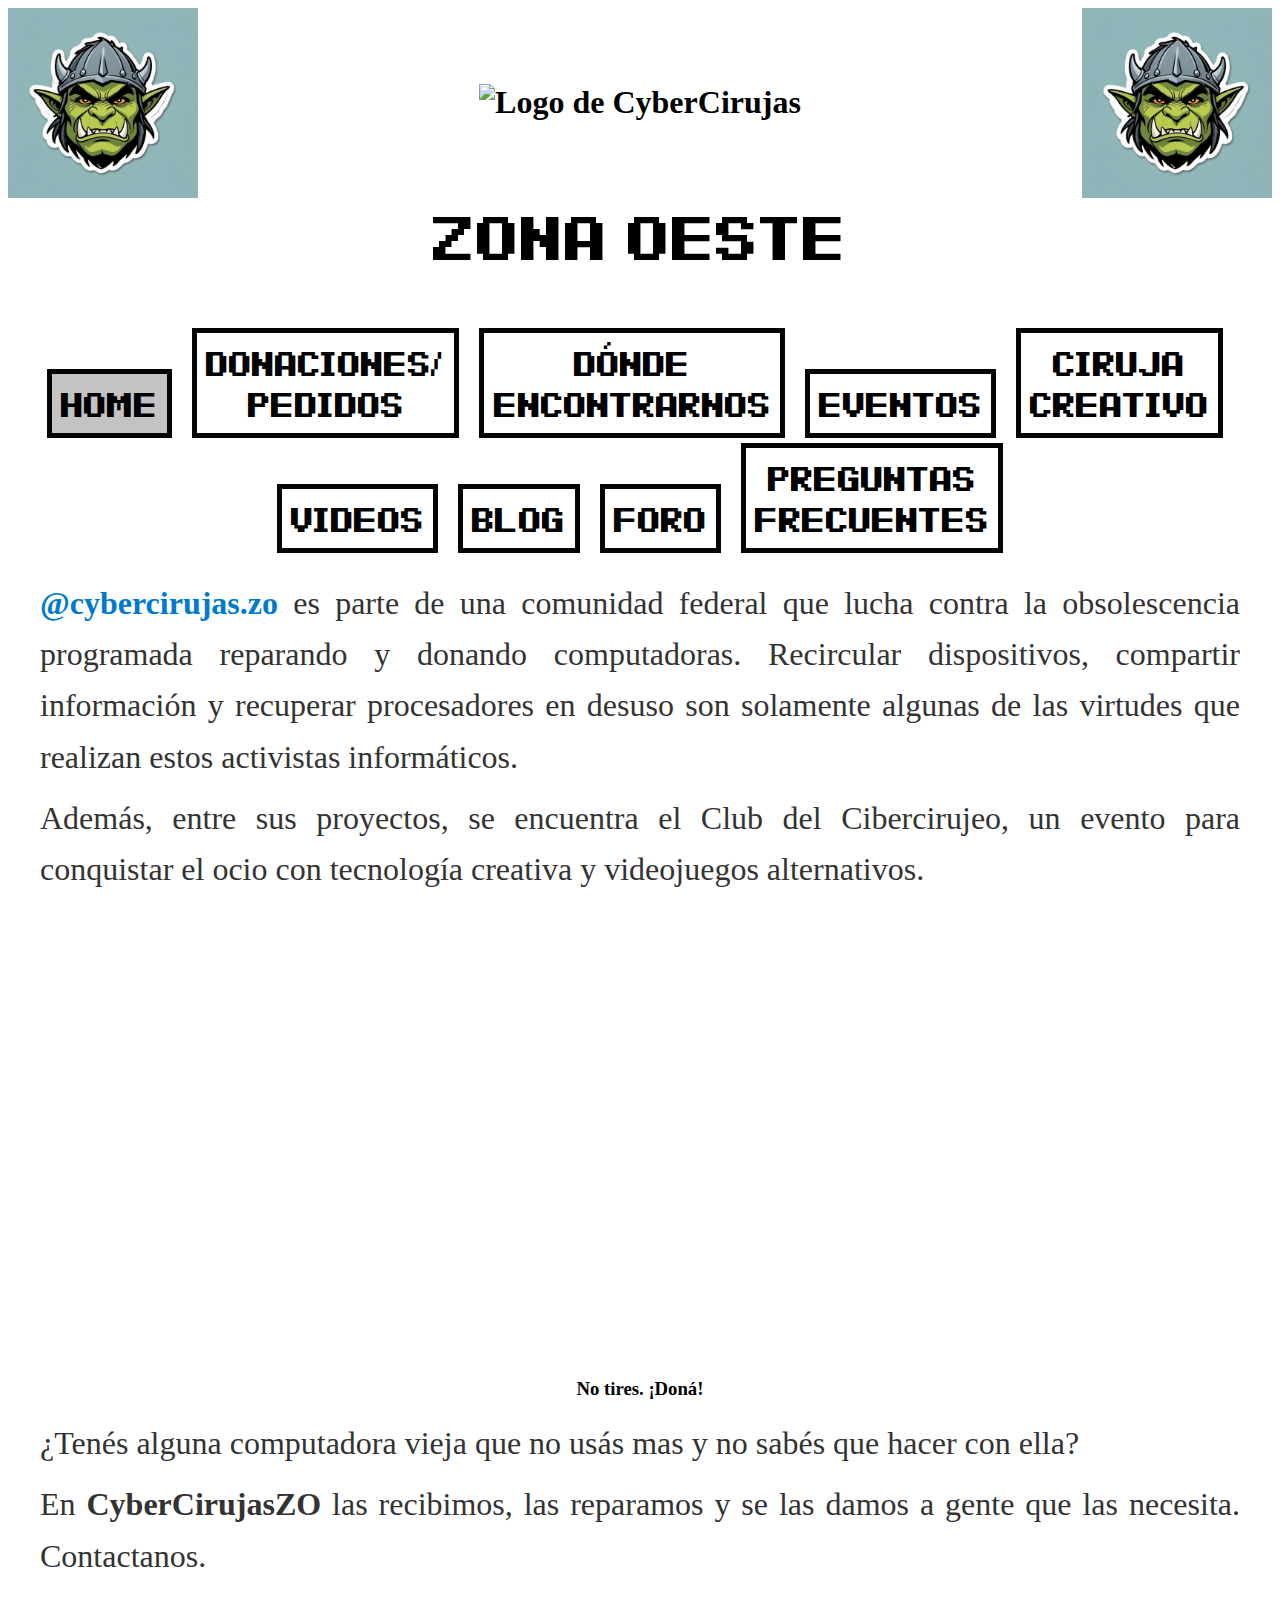
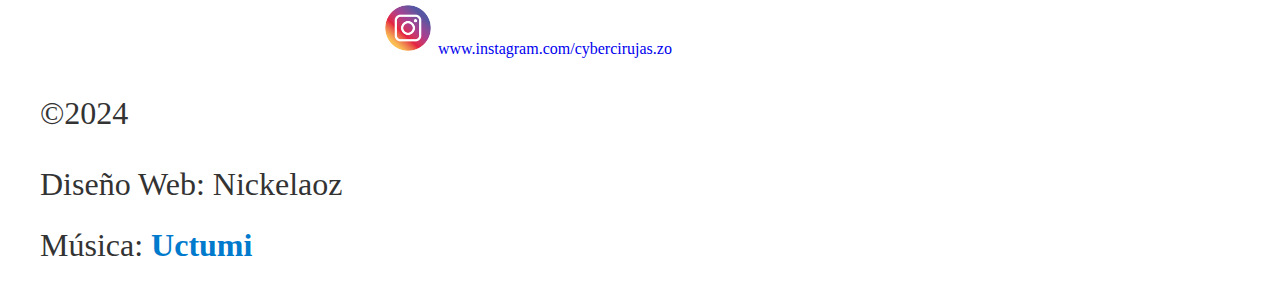
==== index.html @ de3514e5 "Agregado de página Donaciones y retoques varios" ====
<!DOCTYPE html>
<html lang="es">

<head>
    <meta charset="UTF-8">
    <meta name="viewport" content="width=device-width, initial-scale=1.0">
    <title>CyberCirujas Zona Oeste</title>
    <link rel="stylesheet" href="style.css">
    <script src="https://kit.fontawesome.com/67abfc5ccd.js" crossorigin="anonymous"></script>
</head>

<body>

    <header>
        <section class="encabezado">
            <img src="img/LogoOrco.png" alt="Logo de CyberCirujas Zona Oeste" width="15%">
            <h1><img src="https://cybercirujas.rebelion.digital/logo_cybercirujas.gif" alt="Logo de CyberCirujas"></h1>
            <img src="img/LogoOrco.png" alt="Logo de CyberCirujas Zona Oeste" width="15%">
        </section>
        <p class="centrado retro">ZONA OESTE</p>
    </header>

    <nav>
        <ul class="menú">
            <li id="pestañaActual">HOME</li>
            <li><a href="donaciones.html">DONACIONES/<br>PEDIDOS</a></li>
            <li>DÓNDE<br>ENCONTRARNOS</li>
            <li>EVENTOS</li>
            <li>CIRUJA<br>CREATIVO</li>
            <li><a href="https://tube.undernet.uy/c/cybercirujas/videos" target="_blank"
                    rel="noopener noreferrer">VIDEOS</a></li>
            <li><a href="https://blog.cybercirujas.club/" target="_blank" rel="noopener noreferrer">BLOG</a></li>
            <li><a href="https://cybercirujas.rebelion.digital/foro/" target="_blank" rel="noopener noreferrer">FORO</a></li>
            <li>PREGUNTAS<br>FRECUENTES</li>
        </ul>
    </nav>

    <main>

        <section>
            <p><a href="https://www.instagram.com/cybercirujas.zo" target="_blank"
                    rel="noopener noreferrer">@cybercirujas.zo</a> es parte de una comunidad federal que lucha contra la obsolescencia programada reparando y donando computadoras. Recircular dispositivos, compartir
                información y recuperar procesadores en desuso son solamente algunas de las virtudes que realizan estos
                activistas informáticos.</p>
            <p>Además, entre sus proyectos, se encuentra el Club del Cibercirujeo, un evento para conquistar el ocio con
                tecnología creativa y videojuegos alternativos.</p>
        </section>

        <section>
            <div class="video-container">
                <iframe title="¿Qué es CyberCirujas? Por El Planteo"
                    src="https://tube.undernet.uy/videos/embed/8c9092e1-81df-4a5a-a6c1-070786942470" frameborder="0"
                    allowfullscreen="allowfullscreen"
                    sandbox="allow-same-origin allow-scripts allow-popups allow-forms">
                    loading="lazy"
                </iframe>
            </div>
        </section>

        <section class="centrado">
            <h3>No tires. ¡Doná!</h3>
            <p>¿Tenés alguna computadora vieja que no usás mas y no sabés que hacer con ella?</p>
            <p>En <strong>CyberCirujasZO</strong> las recibimos, las reparamos y se las damos a gente que las necesita.
                Contactanos.</p>
        </section>
    </main>

    <footer>
        <section class="centrado" id="IG">
            <img src="img/LogoIGRedondo.png" alt="Logo de Instagram" width="5%">
            <a href="https://www.instagram.com/cybercirujas.zo" target="_blank"
                rel="noopener noreferrer">www.instagram.com/cybercirujas.zo</a>
        </section>

        <section class="centrado">
            <p>©2024</p>
        </section>

        <section>

        </section>

        <section id="creditos">
            <p>Diseño Web: Nickelaoz</p>
            <p>Música: <a href="http://uctumi.com" target="_blank" rel="noopener noreferrer">Uctumi</a></p>
        </section>
    </footer>

</body>

</html>
---- style.css ----
* {
    text-decoration: none;
}
header section {
    margin-bottom: 0;
}
header p {
    margin-top: 0;
    font-size: 3.5em;
}

nav {
    margin-bottom: 20px; /* Añade espacio en la parte inferior del nav */
}

@font-face {
    font-family: 'RetroLandMayhem';
    src: url('fonts/retro-land-mayhem.ttf') format('truetype'); /* Ruta relativa a tu archivo */
    font-weight: normal; /* Opcional: puedes definir pesos específicos */
    font-style: normal;  /* Opcional: también puedes definir estilo (normal, italic, etc.) */
}

nav ul { /* Centrar el contenido dentro del nav */
    list-style-type: none;
    margin: 0;
    padding: 0;
    text-align: center;
}

nav ul li {
    display: inline-block;
    margin-right: 10px;
}

nav ul li:hover {
    text-decoration: underline; /* Muestra un subrayado cuando el usuario pasa el ratón */
}

nav ul li:last-child {
    margin-right: 0;
}

h2 {
    font-family: 'RetroLandMayhem';
    font-size: 4em;
    text-align: center;
    margin-top: 10 px;
    margin-bottom: 30px;
}

/* Estilos para centrar el video y ajustar la proporción vertical (4:5) */
.video-container {
    width: 20%; /* Ajusta el ancho del contenedor */
    margin: 0 auto; /* Centra el contenedor del video */
    position: relative;
    padding-top: 35%; /* Relación de aspecto 4:5 (altura más grande que el ancho pero no tan extrema) */
}

.video-container iframe {
    position: absolute;
    top: 0;
    left: 0;
    width: 100%; /* El iframe ocupa todo el ancho del contenedor */
    height: 100%; /* El iframe ocupa toda la altura del contenedor */
    margin-bottom: 10px;
}

section {
    margin-bottom: 20px; /* Espacio entre secciones */
}

/* Estilos para mejorar la legibilidad del párrafo */
section p {
    margin-top: 10px; /* Reduce el espacio superior para acercar el párrafo al video */
    font-size: 2em; /* Aumenta ligeramente el tamaño de la fuente */
    line-height: 1.6; /* Mejora la separación entre líneas para mayor legibilidad */
    color: #333; /* Color de texto ligeramente más oscuro para mejor contraste */
    max-width: 1200px; /* Limita el ancho del párrafo para evitar líneas demasiado largas */
    margin: 10px auto; /* Centra el texto y ajusta el margen para más espacio */
    text-align: justify; /* Justifica el texto para un aspecto más ordenado */
}

/* Estilo del enlace para hacerlo más visible */
section p a {
    color: #007acc; /* Color azul para destacar el enlace */
    text-decoration: none; /* Elimina el subrayado del enlace */
    font-weight: bold; /* Hace que el enlace sea más prominente */
}

/* Añadir un subrayado al pasar el cursor sobre el enlace */
section p a:hover {
    text-decoration: underline; /* Muestra un subrayado cuando el usuario pasa el ratón */
}

.centrado {
    text-align: center;
}

.encabezado {
    display: flex;
    align-items: center; /* Alinea verticalmente los elementos en el centro */
    justify-content: space-between; /* Coloca las imágenes a los lados y el centro en el medio */
}

.menú {
    font-family: 'RetroLandMayhem';
    font-size: 1.9em;
}

.menú li {
    border: #040404;
    border-width: 5px;
    border-style: solid;
    padding: 0.3em;
    margin-bottom: 5px;
}

.menú li a {
    text-decoration: none;
    color: #040404;
}

.retro {
    font-family: 'RetroLandMayhem';
}

#IG {
    display: inline-block;
}

#creditos {
    text-align: right;
}

#pestañaActual {
    background-color: rgb(195, 195, 195);
}

/* Estilos para dispositivos móviles */
@media (max-width: 768px) {
    nav ul li {
        display: block;
        margin-bottom: 10px;
    }

    .video-container {
        width: 100%; /* Ajusta el ancho a 100% en dispositivos móviles */
        padding-top: 56.25%; /* Aspect ratio 16:9 */
    }

    header h2 {
        font-size: 2em; /* Ajusta el tamaño del texto para pantallas más pequeñas */
    }

    .menú {
        font-size: 1.5em; /* Disminuye el tamaño de la fuente en dispositivos móviles */
    }
}
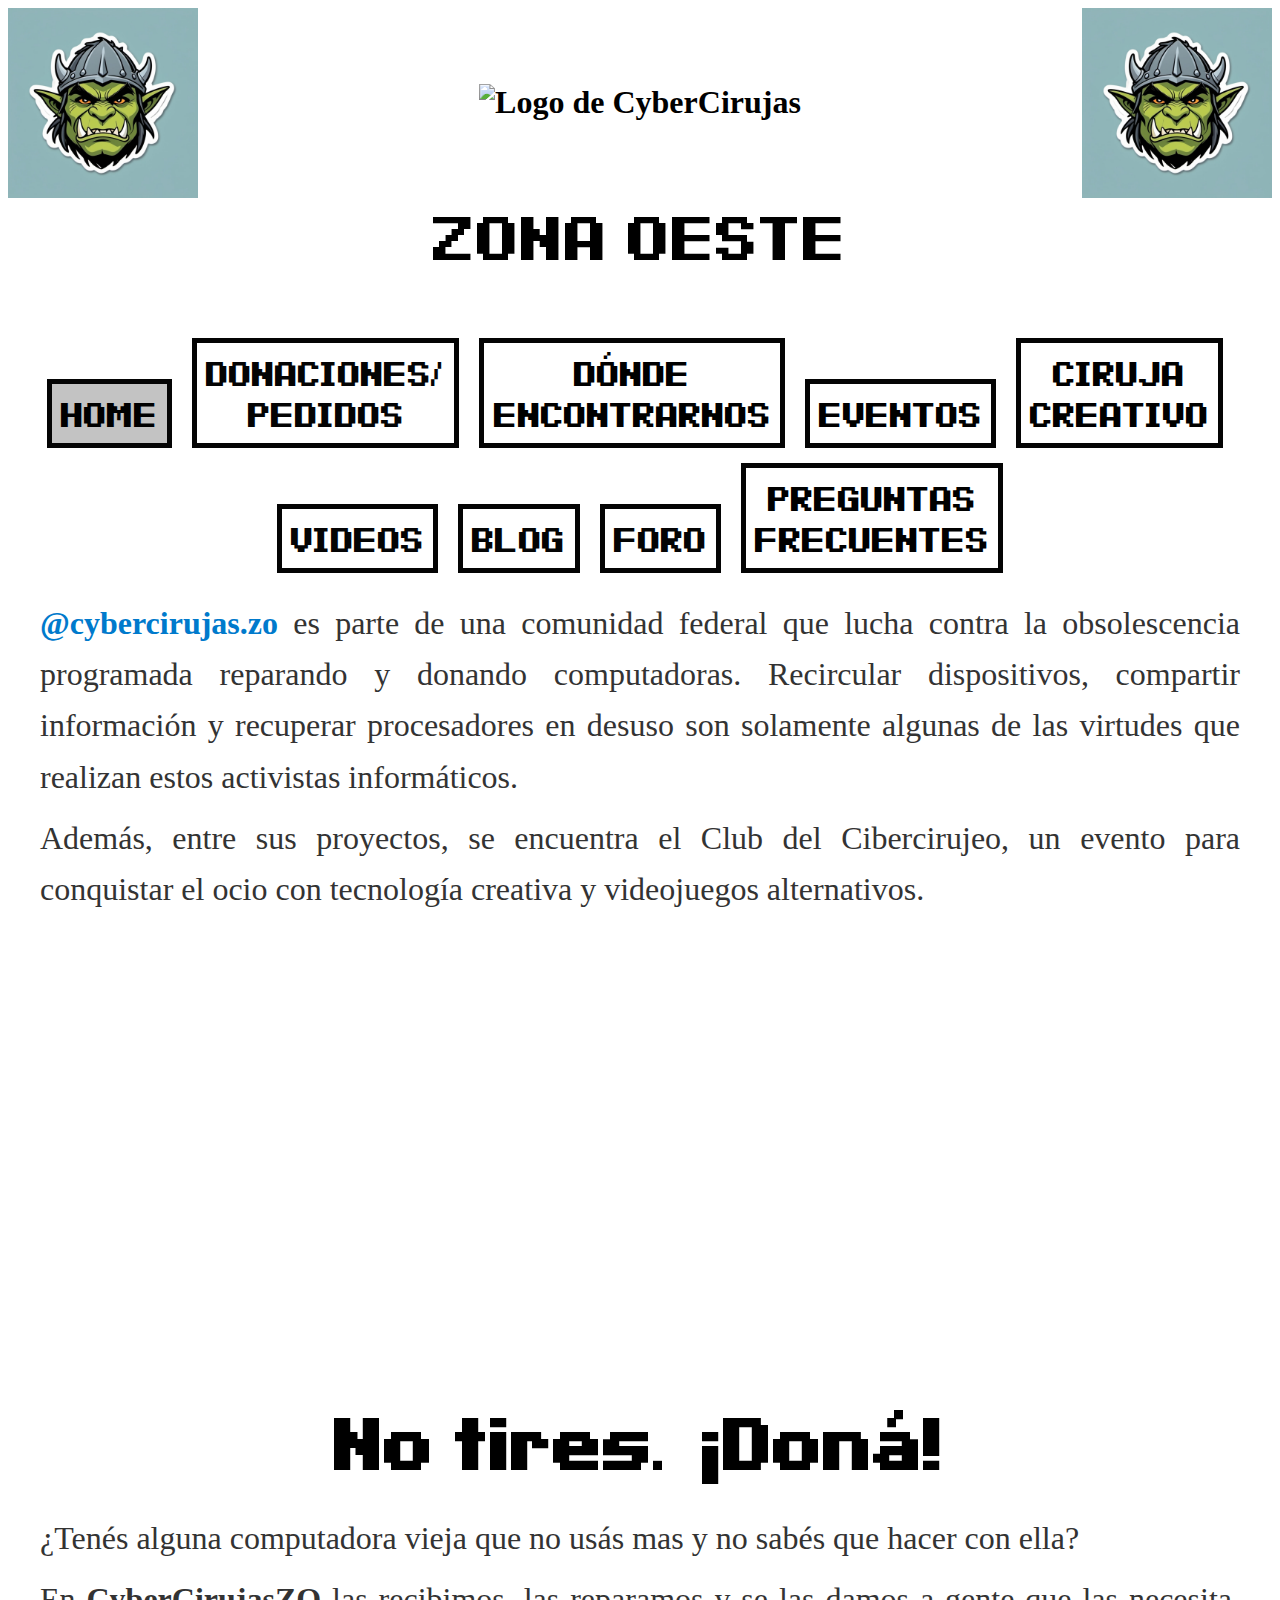
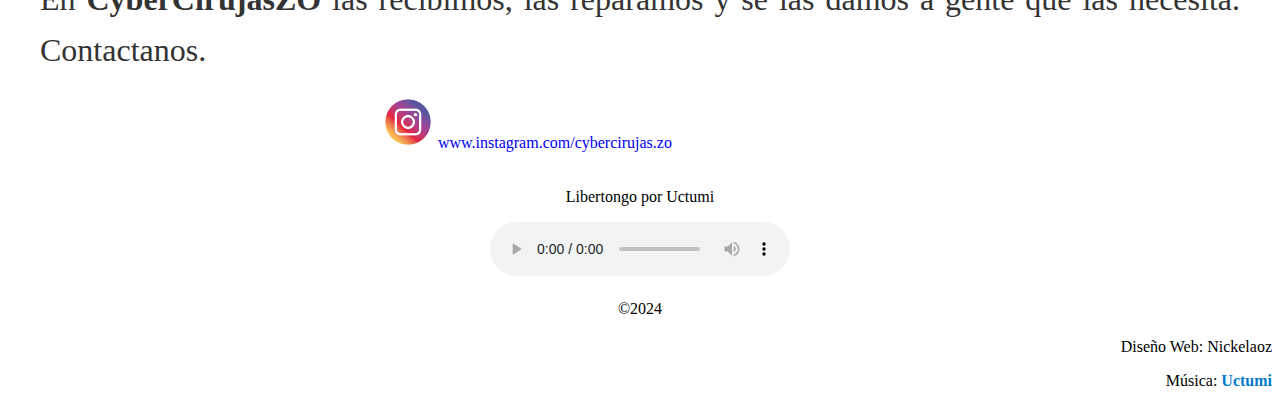
==== commit 0921e410: "Agregado de música autoplay" ====
--- a/index.html
+++ b/index.html
@@ -58,7 +58,7 @@
         </section>
 
         <section class="centrado">
-            <h3>No tires. ¡Doná!</h3>
+            <h2>No tires. ¡Doná!</h2>
             <p>¿Tenés alguna computadora vieja que no usás mas y no sabés que hacer con ella?</p>
             <p>En <strong>CyberCirujasZO</strong> las recibimos, las reparamos y se las damos a gente que las necesita.
                 Contactanos.</p>
@@ -73,11 +73,12 @@
         </section>
 
         <section class="centrado">
-            <p>©2024</p>
+            <p>Libertongo por Uctumi</p>
+            <audio src="music/PVM - Libertongo (C64 one-file demo).mp3" autoplay loop controls></audio>
         </section>
 
         <section>
-
+            <p class="centrado">©2024</p>
         </section>
 
         <section id="creditos">
--- a/style.css
+++ b/style.css
@@ -1,23 +1,24 @@
+@font-face {
+    font-family: 'RetroLandMayhem';
+    src: url('fonts/retro-land-mayhem.ttf') format('truetype');
+    font-weight: normal;
+    font-style: normal;
+}
+
 * {
     text-decoration: none;
 }
 header section {
     margin-bottom: 0;
 }
+
 header p {
     margin-top: 0;
     font-size: 3.5em;
 }
 
 nav {
-    margin-bottom: 20px; /* Añade espacio en la parte inferior del nav */
-}
-
-@font-face {
-    font-family: 'RetroLandMayhem';
-    src: url('fonts/retro-land-mayhem.ttf') format('truetype'); /* Ruta relativa a tu archivo */
-    font-weight: normal; /* Opcional: puedes definir pesos específicos */
-    font-style: normal;  /* Opcional: también puedes definir estilo (normal, italic, etc.) */
+    margin-bottom: 20px;
 }
 
 nav ul { /* Centrar el contenido dentro del nav */
@@ -29,6 +30,7 @@
 
 nav ul li {
     display: inline-block;
+    margin-top: 10px;
     margin-right: 10px;
 }
 
@@ -44,7 +46,7 @@
     font-family: 'RetroLandMayhem';
     font-size: 4em;
     text-align: center;
-    margin-top: 10 px;
+    margin-top: 10px;
     margin-bottom: 30px;
 }
 
@@ -70,7 +72,7 @@
 }
 
 /* Estilos para mejorar la legibilidad del párrafo */
-section p {
+main section p {
     margin-top: 10px; /* Reduce el espacio superior para acercar el párrafo al video */
     font-size: 2em; /* Aumenta ligeramente el tamaño de la fuente */
     line-height: 1.6; /* Mejora la separación entre líneas para mayor legibilidad */
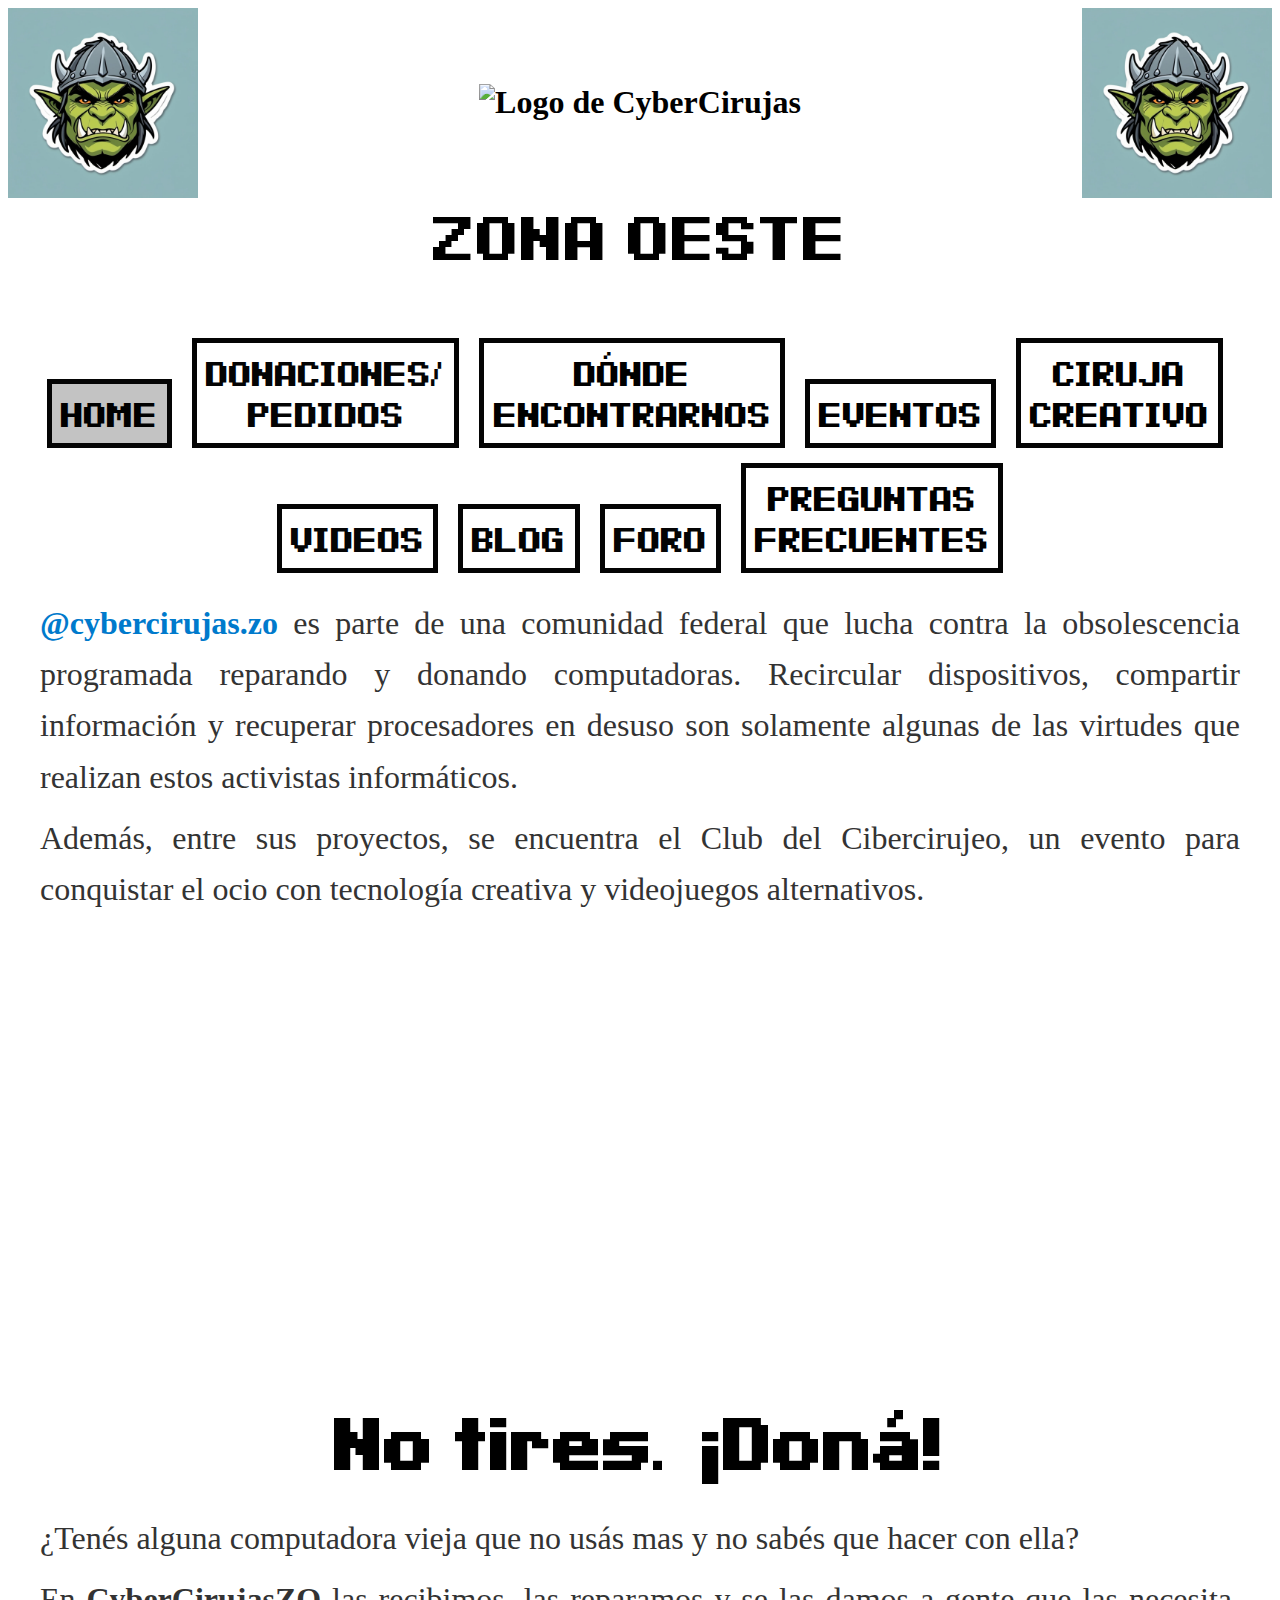
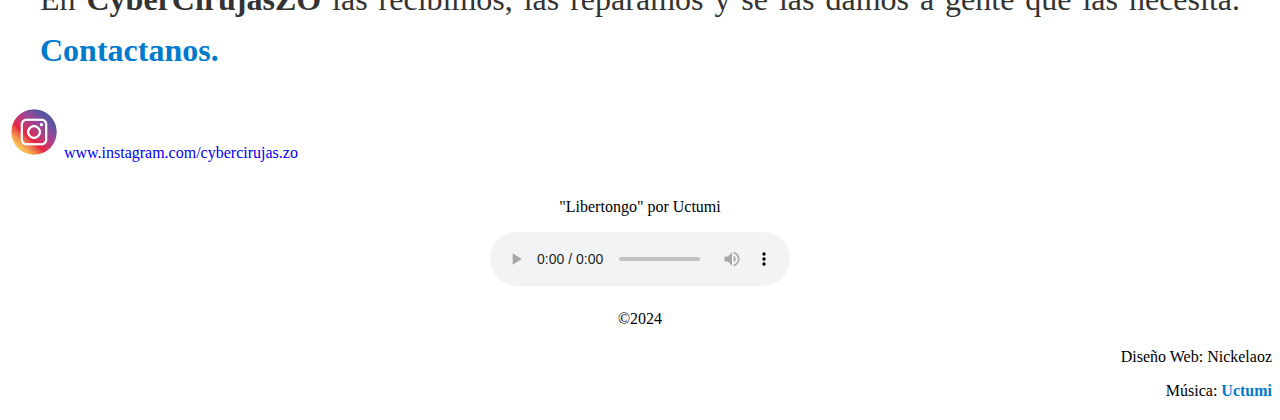
==== commit eb3ed8b1: "Cambio de formulario a Airform y modificación de texto Donaciones." ====
--- a/index.html
+++ b/index.html
@@ -61,19 +61,19 @@
             <h2>No tires. ¡Doná!</h2>
             <p>¿Tenés alguna computadora vieja que no usás mas y no sabés que hacer con ella?</p>
             <p>En <strong>CyberCirujasZO</strong> las recibimos, las reparamos y se las damos a gente que las necesita.
-                Contactanos.</p>
+            <a href="donaciones.html">Contactanos.</a></p>
         </section>
     </main>
 
     <footer>
-        <section class="centrado" id="IG">
+        <section id="IG">
             <img src="img/LogoIGRedondo.png" alt="Logo de Instagram" width="5%">
             <a href="https://www.instagram.com/cybercirujas.zo" target="_blank"
                 rel="noopener noreferrer">www.instagram.com/cybercirujas.zo</a>
         </section>
 
         <section class="centrado">
-            <p>Libertongo por Uctumi</p>
+            <p>"Libertongo" por Uctumi</p>
             <audio src="music/PVM - Libertongo (C64 one-file demo).mp3" autoplay loop controls></audio>
         </section>
 
--- a/style.css
+++ b/style.css
@@ -50,6 +50,15 @@
     margin-bottom: 30px;
 }
 
+h3 {
+    font-family: "RetroLandMayhem";
+    font-size: 2em;
+}
+
+form {
+    width: 50vw;
+}
+
 /* Estilos para centrar el video y ajustar la proporción vertical (4:5) */
 .video-container {
     width: 20%; /* Ajusta el ancho del contenedor */
@@ -92,6 +101,10 @@
 /* Añadir un subrayado al pasar el cursor sobre el enlace */
 section p a:hover {
     text-decoration: underline; /* Muestra un subrayado cuando el usuario pasa el ratón */
+}
+
+footer {
+    margin-top: 30px;
 }
 
 .centrado {
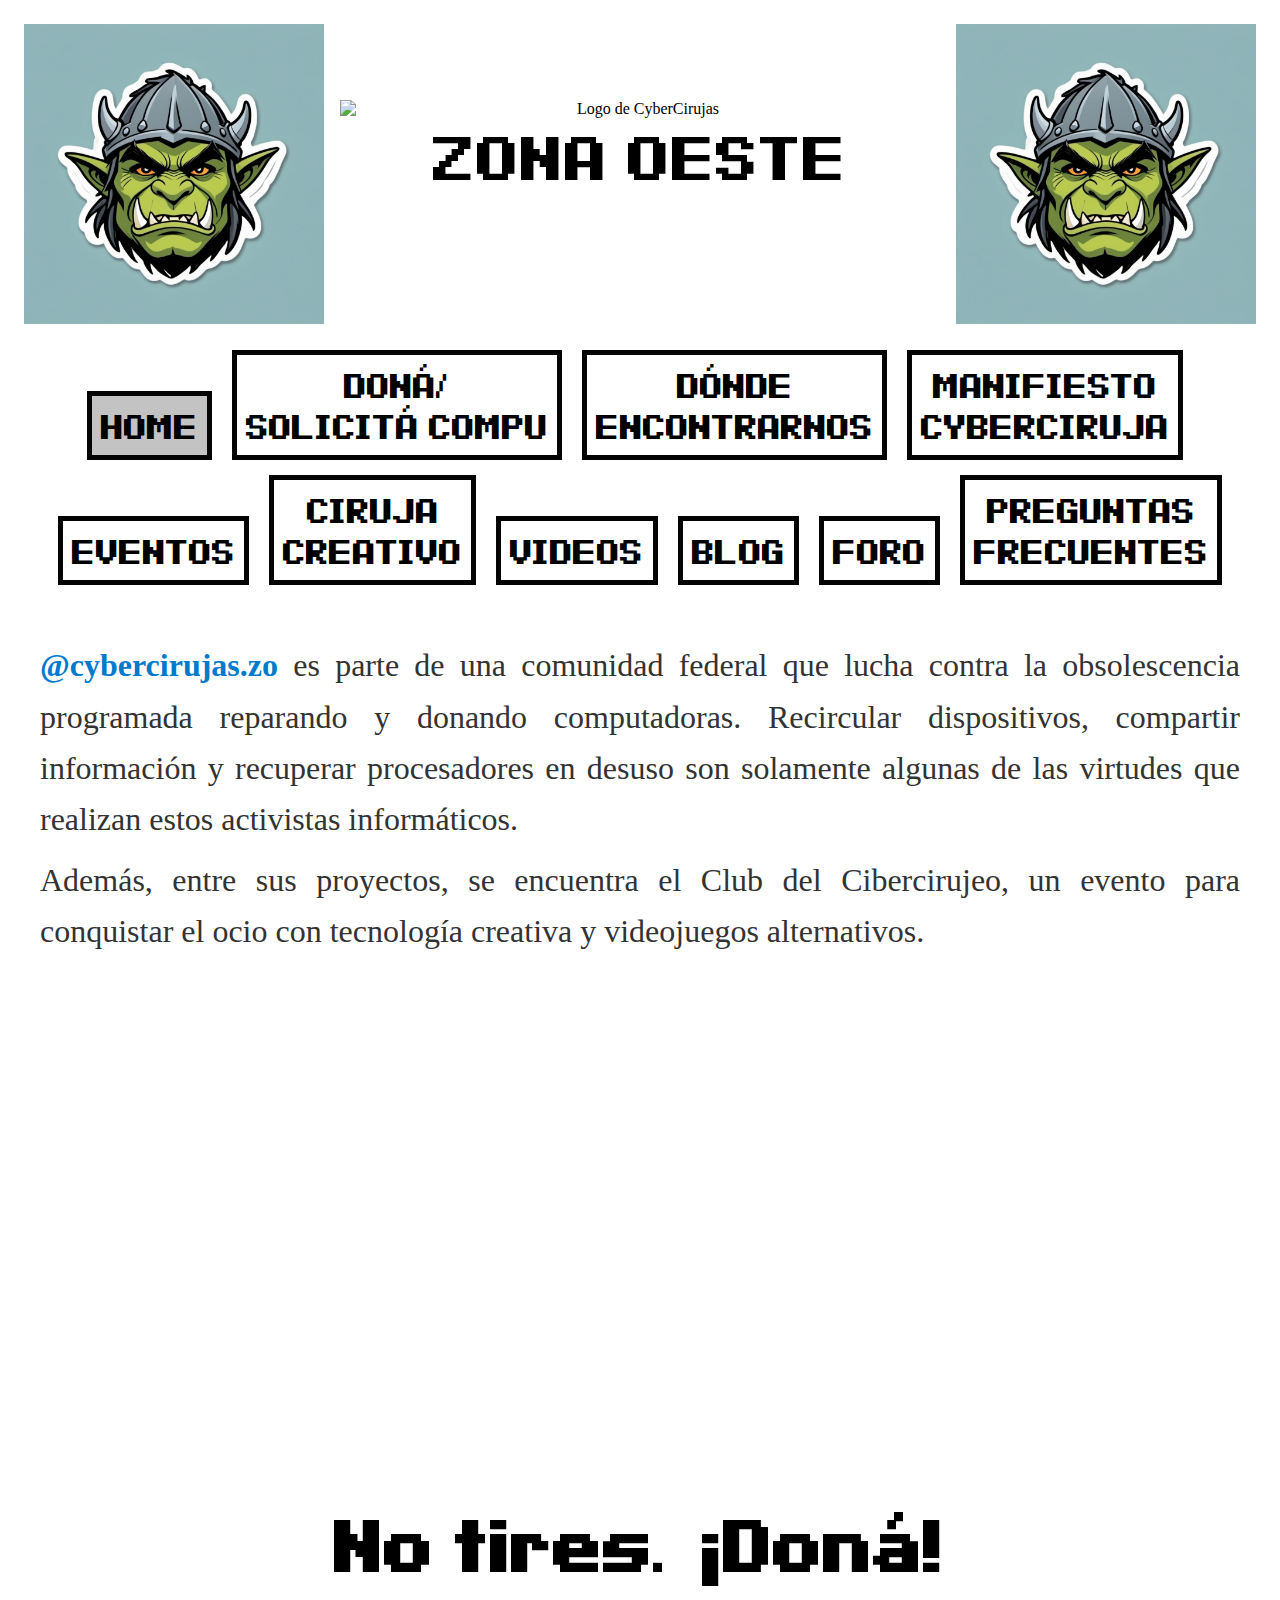
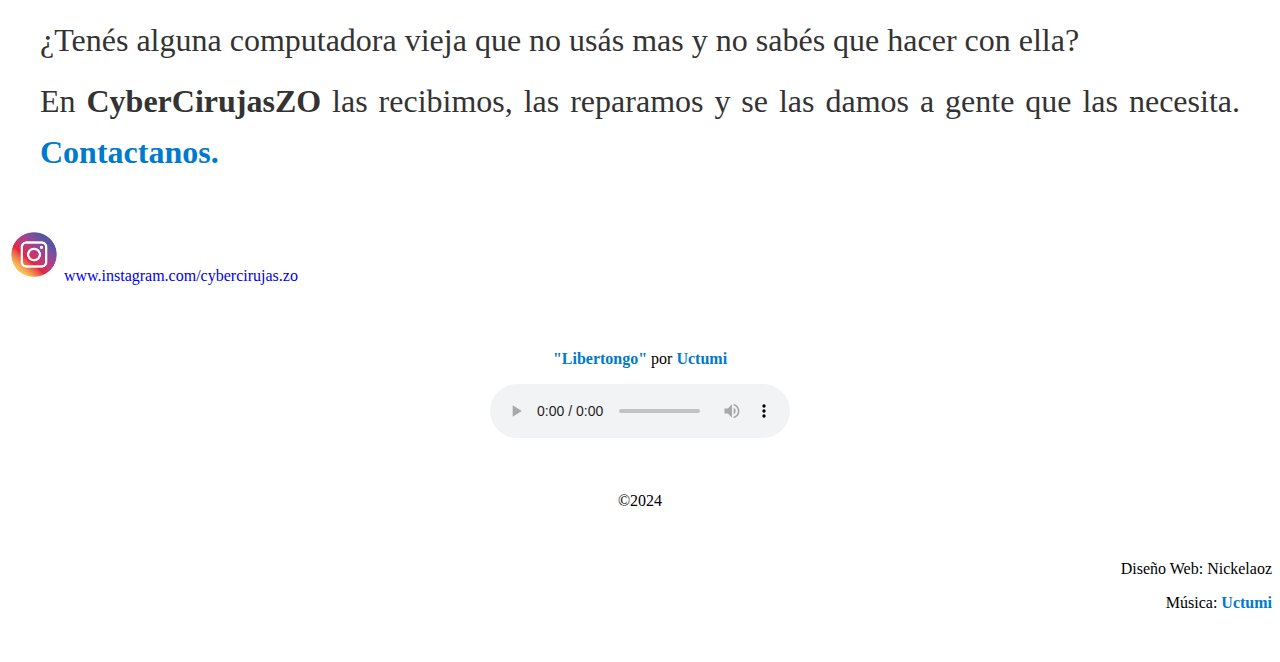
==== commit 27481445: "Agregado link Manifiesto al menú" ====
--- a/index.html
+++ b/index.html
@@ -13,25 +13,29 @@
 
     <header>
         <section class="encabezado">
-            <img src="img/LogoOrco.png" alt="Logo de CyberCirujas Zona Oeste" width="15%">
-            <h1><img src="https://cybercirujas.rebelion.digital/logo_cybercirujas.gif" alt="Logo de CyberCirujas"></h1>
-            <img src="img/LogoOrco.png" alt="Logo de CyberCirujas Zona Oeste" width="15%">
+            <img src="img/LogoOrco.png" alt="Logo de CyberCirujas Zona Oeste" class="img-lateral">
+            <div>
+                <img src="https://cybercirujas.rebelion.digital/logo_cybercirujas.gif" alt="Logo de CyberCirujas" class="img-central">
+                <p class="centrado retro">ZONA OESTE</p>
+            </div>
+            <img src="img/LogoOrco.png" alt="Logo de CyberCirujas Zona Oeste" class="img-lateral">
         </section>
-        <p class="centrado retro">ZONA OESTE</p>
+        
     </header>
 
     <nav>
         <ul class="menú">
             <li id="pestañaActual">HOME</li>
-            <li><a href="donaciones.html">DONACIONES/<br>PEDIDOS</a></li>
+            <li><a href="donaciones.html">DONÁ/<br>SOLICITÁ COMPU</a></li>
             <li>DÓNDE<br>ENCONTRARNOS</li>
+            <li><a href="https://rebelion.digital/2021/03/05/manifiesto-cyberciruja/" target="_blank" rel="noopener noreferrer">MANIFIESTO<br>CYBERCIRUJA</a></li>
             <li>EVENTOS</li>
             <li>CIRUJA<br>CREATIVO</li>
             <li><a href="https://tube.undernet.uy/c/cybercirujas/videos" target="_blank"
                     rel="noopener noreferrer">VIDEOS</a></li>
             <li><a href="https://blog.cybercirujas.club/" target="_blank" rel="noopener noreferrer">BLOG</a></li>
             <li><a href="https://cybercirujas.rebelion.digital/foro/" target="_blank" rel="noopener noreferrer">FORO</a></li>
-            <li>PREGUNTAS<br>FRECUENTES</li>
+            <li >PREGUNTAS<br>FRECUENTES</li>
         </ul>
     </nav>
 
@@ -73,8 +77,8 @@
         </section>
 
         <section class="centrado">
-            <p>"Libertongo" por Uctumi</p>
-            <audio src="music/PVM - Libertongo (C64 one-file demo).mp3" autoplay loop controls></audio>
+            <p> <a href="https://uctumi.com/index.php?option=com_content&view=article&id=202:demo-libertongo-de-pvm&catid=9&lang=es&Itemid=118" target="_blank" rel="noopener noreferrer">"Libertongo"</a> por <a href="http://uctumi.com" target="_blank" rel="noopener noreferrer">Uctumi</a></p>
+            <audio src="music/PVM - Libertongo (C64 one-file demo).mp3" autoplay loop controls></audio> <!--Cuando veamos JS tengo que hacer que se reproduzca la música al interactuar con ella-->
         </section>
 
         <section>
--- a/style.css
+++ b/style.css
@@ -8,6 +8,15 @@
 * {
     text-decoration: none;
 }
+
+header {
+    display: flex;
+    align-items: center;
+    justify-content: center;
+    gap: 1rem; /* Espacio entre las imágenes */
+    padding: 1rem;
+}
+
 header section {
     margin-bottom: 0;
 }
@@ -18,7 +27,7 @@
 }
 
 nav {
-    margin-bottom: 20px;
+    margin-bottom: 50px;
 }
 
 nav ul { /* Centrar el contenido dentro del nav */
@@ -59,25 +68,8 @@
     width: 50vw;
 }
 
-/* Estilos para centrar el video y ajustar la proporción vertical (4:5) */
-.video-container {
-    width: 20%; /* Ajusta el ancho del contenedor */
-    margin: 0 auto; /* Centra el contenedor del video */
-    position: relative;
-    padding-top: 35%; /* Relación de aspecto 4:5 (altura más grande que el ancho pero no tan extrema) */
-}
-
-.video-container iframe {
-    position: absolute;
-    top: 0;
-    left: 0;
-    width: 100%; /* El iframe ocupa todo el ancho del contenedor */
-    height: 100%; /* El iframe ocupa toda la altura del contenedor */
-    margin-bottom: 10px;
-}
-
 section {
-    margin-bottom: 20px; /* Espacio entre secciones */
+    margin-bottom: 50px; /* Espacio entre secciones */
 }
 
 /* Estilos para mejorar la legibilidad del párrafo */
@@ -113,8 +105,42 @@
 
 .encabezado {
     display: flex;
-    align-items: center; /* Alinea verticalmente los elementos en el centro */
-    justify-content: space-between; /* Coloca las imágenes a los lados y el centro en el medio */
+    align-items: center;
+    justify-content: space-between;
+    width: 100%;
+}
+
+/* Contenedor para la imagen central y el texto para que compartan el mismo ancho */
+.encabezado div {
+    display: flex;
+    flex-direction: column;
+    align-items: center;
+    width: 50%; /* Ocupa el 50% del espacio disponible */
+    text-align: center;
+}
+
+/* Imagen central con ancho responsivo y máximo de 100% del contenedor */
+.img-central {
+    width: 100%; /* Ocupa el ancho completo del contenedor div */
+    max-width: 600px; /* Tamaño máximo para pantallas grandes */
+    height: auto; /* Mantiene la proporción de la imagen */
+    text-align: center;
+}
+
+.img-lateral {
+    width: auto; /* Ancho automático para mantener proporciones */
+    max-width: 300px; /* Tamaño máximo para las imágenes laterales */
+    height: auto; /* Mantiene la proporción de la imagen */
+    flex-grow: 1; /* Permite que la imagen lateral crezca y ocupe el espacio disponible */
+    margin: 0; /* Elimina márgenes para un mejor centrado */
+}
+
+/* Texto con ancho igual al de la imagen central */
+.encabezado p {
+    font-size: 3.5em;
+    width: 100%; /* Ocupa el mismo ancho que la imagen central */
+    max-width: 600px; /* Tamaño máximo igual al de la imagen central */
+    margin-top: 0;
 }
 
 .menú {
@@ -139,6 +165,23 @@
     font-family: 'RetroLandMayhem';
 }
 
+/* Estilos para centrar el video y ajustar la proporción vertical (4:5) */
+.video-container {
+    width: 20%; /* Ajusta el ancho del contenedor */
+    margin: 0 auto; /* Centra el contenedor del video */
+    position: relative;
+    padding-top: 35%; /* Relación de aspecto 4:5 (altura más grande que el ancho pero no tan extrema) */
+}
+
+.video-container iframe {
+    position: absolute;
+    top: 0;
+    left: 0;
+    width: 100%; /* El iframe ocupa todo el ancho del contenedor */
+    height: 100%; /* El iframe ocupa toda la altura del contenedor */
+    margin-bottom: 10px;
+}
+
 #IG {
     display: inline-block;
 }
@@ -158,17 +201,32 @@
         margin-bottom: 10px;
     }
 
+    header h2 {
+        font-size: 2em; /* Ajusta el tamaño del texto para pantallas más pequeñas */
+    }
+
+    .img-central, .encabezado p {
+        max-width: 100%; /* Asegura que ambos elementos se ajusten a pantallas pequeñas */
+    }
+
+    .img-lateral {
+        width: 8%;
+        max-width: 60px;
+    }
+
+    .menú {
+        font-size: 1.5em; /* Disminuye el tamaño de la fuente en dispositivos móviles */
+    }
+
+        /* En pantallas más pequeñas, reduce el tamaño de las imágenes laterales */
+    .encabezado img {
+        width: 10%;
+        max-width: 60px;
+    }
+
     .video-container {
         width: 100%; /* Ajusta el ancho a 100% en dispositivos móviles */
         padding-top: 56.25%; /* Aspect ratio 16:9 */
     }
 
-    header h2 {
-        font-size: 2em; /* Ajusta el tamaño del texto para pantallas más pequeñas */
-    }
-
-    .menú {
-        font-size: 1.5em; /* Disminuye el tamaño de la fuente en dispositivos móviles */
-    }
-}
-
+}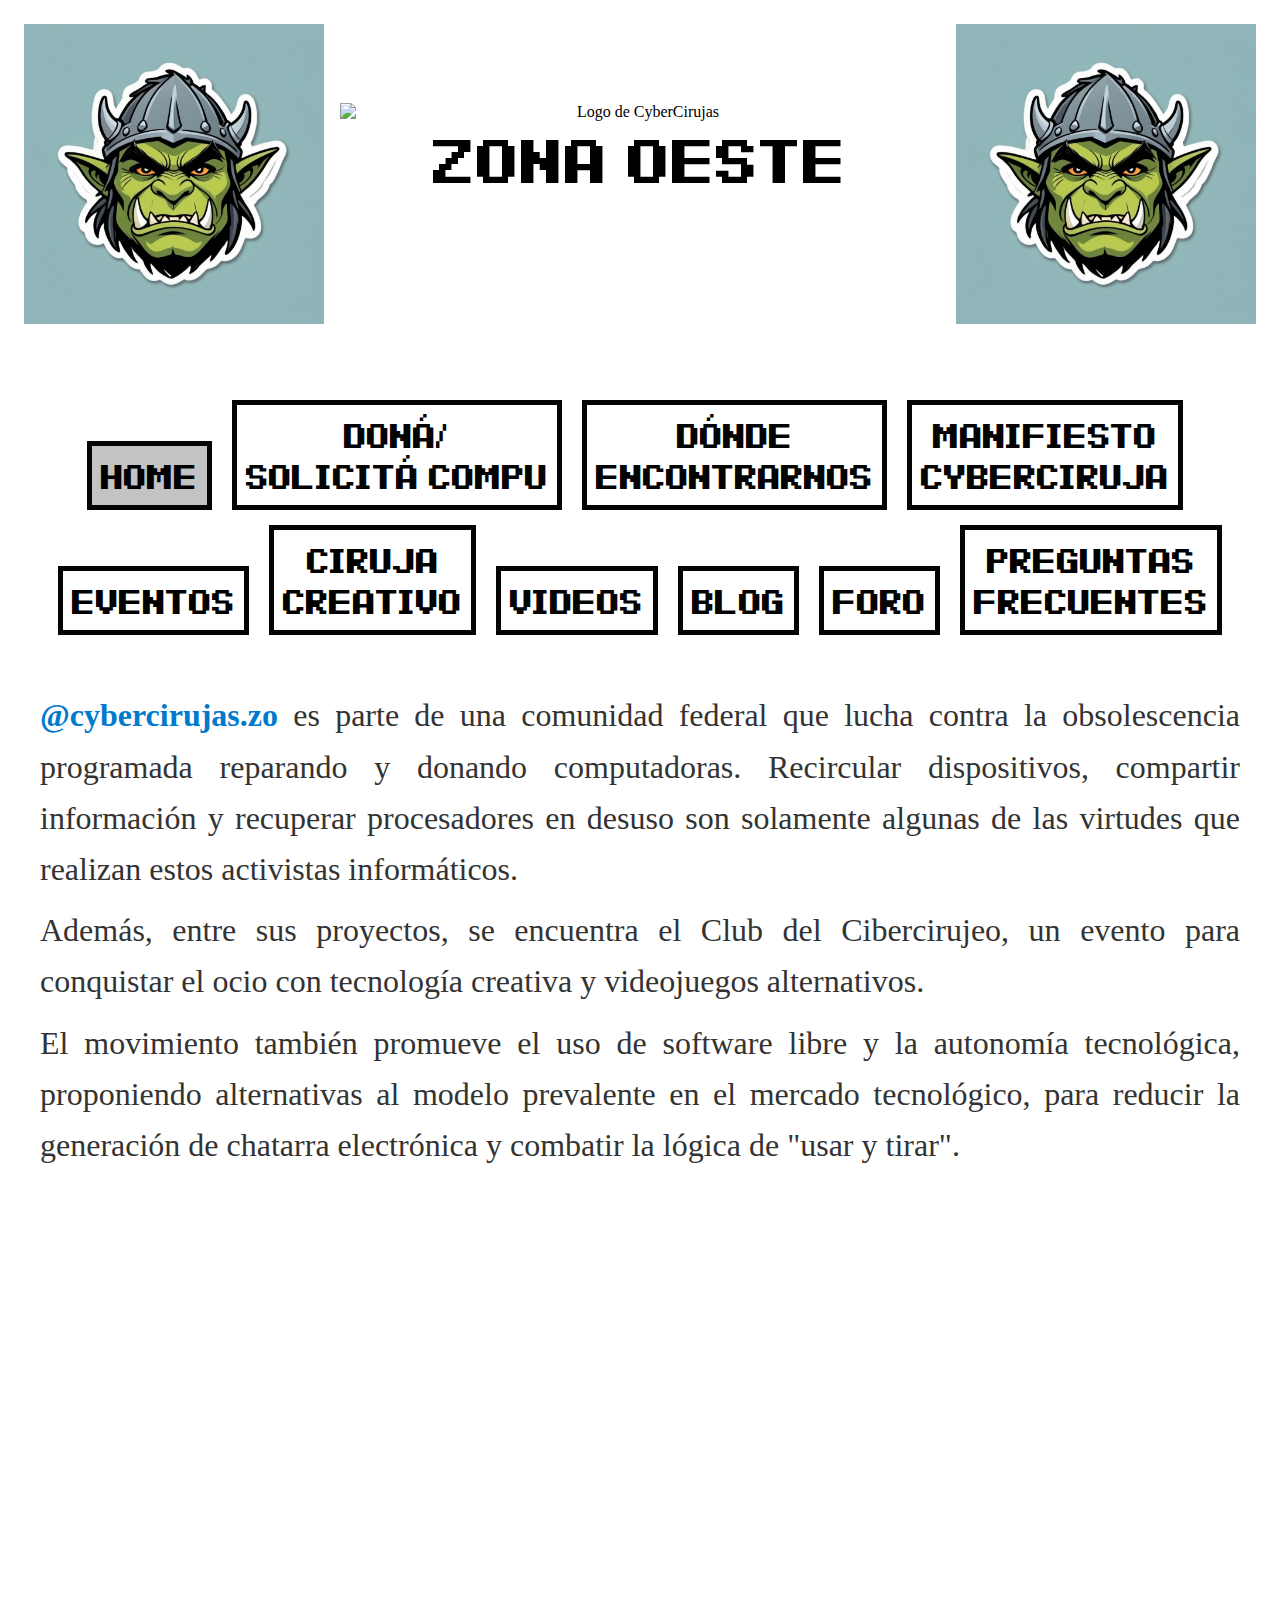
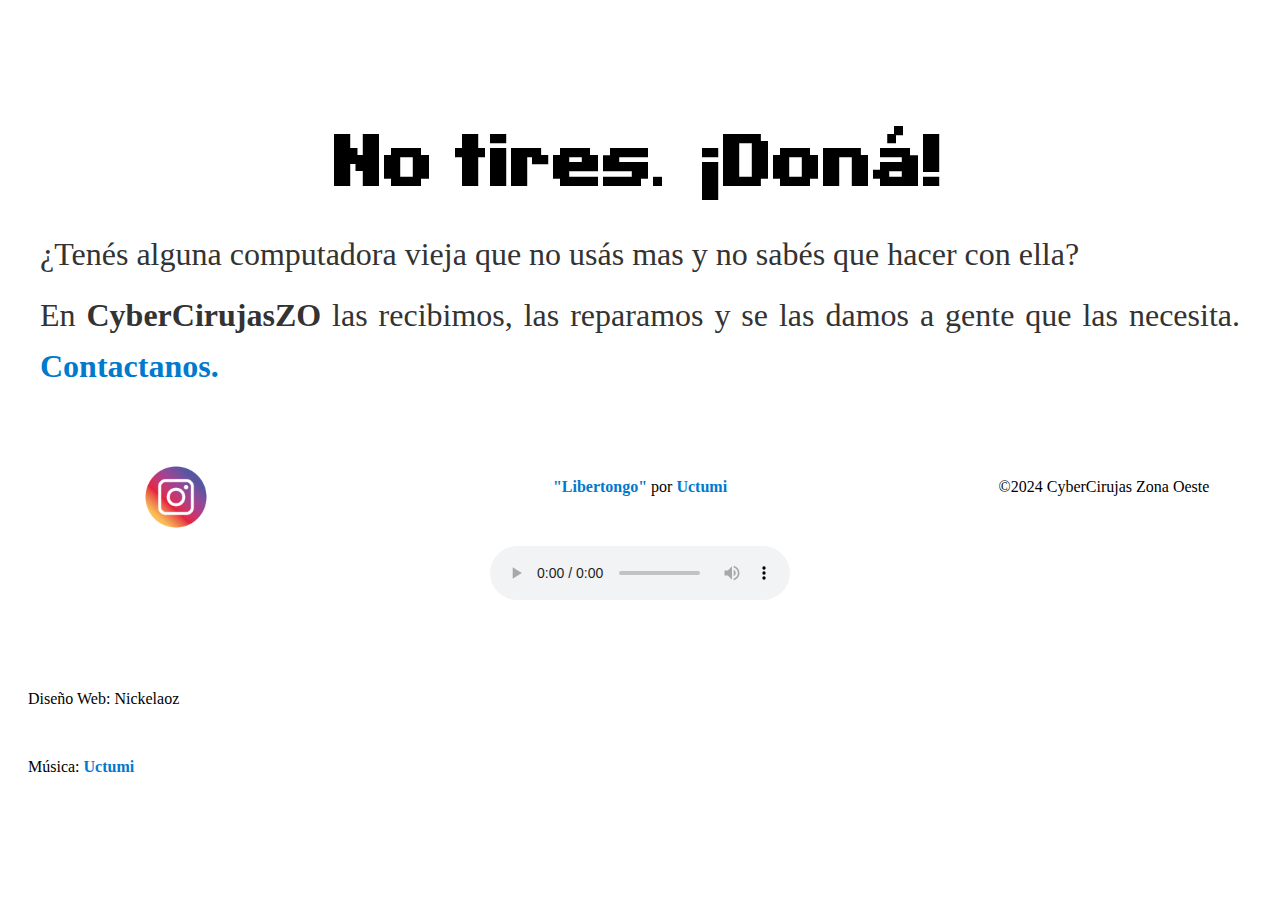
==== commit e17be2c0: "Actualización Header" ====
--- a/index.html
+++ b/index.html
@@ -21,13 +21,15 @@
             <img src="img/LogoOrco.png" alt="Logo de CyberCirujas Zona Oeste" class="img-lateral">
         </section>
         
+        <h1 hidden>CyberCirujas Zona Oeste</h1>
+
     </header>
 
     <nav>
         <ul class="menú">
             <li id="pestañaActual">HOME</li>
             <li><a href="donaciones.html">DONÁ/<br>SOLICITÁ COMPU</a></li>
-            <li>DÓNDE<br>ENCONTRARNOS</li>
+            <li><a href="dondeEncontrarnos.html">DÓNDE<br>ENCONTRARNOS</a></li>
             <li><a href="https://rebelion.digital/2021/03/05/manifiesto-cyberciruja/" target="_blank" rel="noopener noreferrer">MANIFIESTO<br>CYBERCIRUJA</a></li>
             <li>EVENTOS</li>
             <li>CIRUJA<br>CREATIVO</li>
@@ -48,6 +50,7 @@
                 activistas informáticos.</p>
             <p>Además, entre sus proyectos, se encuentra el Club del Cibercirujeo, un evento para conquistar el ocio con
                 tecnología creativa y videojuegos alternativos.</p>
+            <p>El movimiento también promueve el uso de software libre y la autonomía tecnológica, proponiendo alternativas al modelo prevalente en el mercado tecnológico, para reducir la generación de chatarra electrónica y combatir la lógica de "usar y tirar".</p>
         </section>
 
         <section>
@@ -70,10 +73,9 @@
     </main>
 
     <footer>
-        <section id="IG">
-            <img src="img/LogoIGRedondo.png" alt="Logo de Instagram" width="5%">
+        <section class="centrado" id="IG">
             <a href="https://www.instagram.com/cybercirujas.zo" target="_blank"
-                rel="noopener noreferrer">www.instagram.com/cybercirujas.zo</a>
+                rel="noopener noreferrer"><img src="img/LogoIGRedondo.png" alt="Logo de Instagram" width="5%"></a>
         </section>
 
         <section class="centrado">
@@ -82,7 +84,7 @@
         </section>
 
         <section>
-            <p class="centrado">©2024</p>
+            <p class="centrado">©2024 CyberCirujas Zona Oeste</p>
         </section>
 
         <section id="creditos">
--- a/style.css
+++ b/style.css
@@ -1,6 +1,6 @@
 @font-face {
     font-family: 'RetroLandMayhem';
-    src: url('fonts/retro-land-mayhem.ttf') format('truetype');
+    src: url('fonts/retro-land-mayhem.ttf') format('truetype'); /* Fuente importada local */
     font-weight: normal;
     font-style: normal;
 }
@@ -13,17 +13,22 @@
     display: flex;
     align-items: center;
     justify-content: center;
-    gap: 1rem; /* Espacio entre las imágenes */
+    gap: 1rem;
     padding: 1rem;
-}
-
-header section {
-    margin-bottom: 0;
 }
 
 header p {
     margin-top: 0;
     font-size: 3.5em;
+    width: 100%; /* Ocupa el ancho completo del contenedor div */
+    max-width: 600px; /* Tamaño máximo para pantallas grandes */
+    height: auto; /* Mantiene la proporción de la imagen */
+    text-align: center;
+}
+
+/* Imagenes Header*/
+.img-central, .img-lateral {
+    height: auto;
 }
 
 nav {
@@ -44,7 +49,7 @@
 }
 
 nav ul li:hover {
-    text-decoration: underline; /* Muestra un subrayado cuando el usuario pasa el ratón */
+    text-decoration: underline;
 }
 
 nav ul li:last-child {
@@ -64,39 +69,79 @@
     font-size: 2em;
 }
 
+p {
+    margin-bottom: 50px;
+}
+
 form {
+    font-size: 1.3em;
     width: 50vw;
+}
+
+label, input, textarea, button {
+    display: block;
+    width: 100%; /* Hace que los elementos usen todo el ancho del formulario */
+    margin-bottom: 10px;
 }
 
 section {
     margin-bottom: 50px; /* Espacio entre secciones */
 }
 
-/* Estilos para mejorar la legibilidad del párrafo */
 main section p {
     margin-top: 10px; /* Reduce el espacio superior para acercar el párrafo al video */
-    font-size: 2em; /* Aumenta ligeramente el tamaño de la fuente */
+    font-size: 2em; 
     line-height: 1.6; /* Mejora la separación entre líneas para mayor legibilidad */
-    color: #333; /* Color de texto ligeramente más oscuro para mejor contraste */
+    color: #333; 
     max-width: 1200px; /* Limita el ancho del párrafo para evitar líneas demasiado largas */
     margin: 10px auto; /* Centra el texto y ajusta el margen para más espacio */
-    text-align: justify; /* Justifica el texto para un aspecto más ordenado */
-}
-
-/* Estilo del enlace para hacerlo más visible */
-section p a {
-    color: #007acc; /* Color azul para destacar el enlace */
-    text-decoration: none; /* Elimina el subrayado del enlace */
-    font-weight: bold; /* Hace que el enlace sea más prominente */
-}
-
-/* Añadir un subrayado al pasar el cursor sobre el enlace */
+    text-align: justify; 
+}
+
+section p a, footer a{
+    color: #007acc; 
+    text-decoration: none; 
+    font-weight: bold; 
+}
+
 section p a:hover {
-    text-decoration: underline; /* Muestra un subrayado cuando el usuario pasa el ratón */
+    text-decoration: underline; 
+}
+
+form {
+    max-width: 1200px; 
+    margin: 10px auto; 
+    text-align: justify;
+}
+
+button {
+    width: auto; /* Deja que los botones se ajusten automáticamente a su contenido */
+    margin-right: 10px; 
+    padding: 10px 20px;
+    cursor: pointer; 
 }
 
 footer {
     margin-top: 30px;
+    display: grid;
+    grid-template-columns: 1fr 2fr 1fr; 
+    gap: 20px; 
+    padding: 20px;
+}
+
+footer .columna {
+    display: flex;
+    flex-direction: column;
+    justify-content: center;
+    align-items: center;
+}
+
+footer .columna.central {
+    text-align: center;
+}
+
+footer .columna.derecha {
+    text-align: right;
 }
 
 .centrado {
@@ -115,7 +160,7 @@
     display: flex;
     flex-direction: column;
     align-items: center;
-    width: 50%; /* Ocupa el 50% del espacio disponible */
+    width: 50%; 
     text-align: center;
 }
 
@@ -135,7 +180,6 @@
     margin: 0; /* Elimina márgenes para un mejor centrado */
 }
 
-/* Texto con ancho igual al de la imagen central */
 .encabezado p {
     font-size: 3.5em;
     width: 100%; /* Ocupa el mismo ancho que la imagen central */
@@ -165,63 +209,71 @@
     font-family: 'RetroLandMayhem';
 }
 
-/* Estilos para centrar el video y ajustar la proporción vertical (4:5) */
 .video-container {
     width: 20%; /* Ajusta el ancho del contenedor */
     margin: 0 auto; /* Centra el contenedor del video */
     position: relative;
-    padding-top: 35%; /* Relación de aspecto 4:5 (altura más grande que el ancho pero no tan extrema) */
+    padding-top: 35%; 
 }
 
 .video-container iframe {
     position: absolute;
     top: 0;
     left: 0;
-    width: 100%; /* El iframe ocupa todo el ancho del contenedor */
-    height: 100%; /* El iframe ocupa toda la altura del contenedor */
+    width: 100%;
+    height: 100%; 
     margin-bottom: 10px;
 }
 
-#IG {
-    display: inline-block;
-}
-
-#creditos {
-    text-align: right;
+#IG{
+    text-align: center;
+}
+
+#IG img {
+    width: 70px;
+}
+
+#creditos ul {
+    list-style-type: none;
+    padding: 0;
+    margin: 0;
 }
 
 #pestañaActual {
     background-color: rgb(195, 195, 195);
 }
 
-/* Estilos para dispositivos móviles */
-@media (max-width: 768px) {
+@media (max-width: 600px) {
     nav ul li {
         display: block;
         margin-bottom: 10px;
     }
 
     header h2 {
-        font-size: 2em; /* Ajusta el tamaño del texto para pantallas más pequeñas */
-    }
-
-    .img-central, .encabezado p {
+        font-size: 2em; 
+    }
+
+    footer {
+        grid-template-columns: 1fr; 
+    }
+
+    
+    .video-container, .img-central, .encabezado p {
         max-width: 100%; /* Asegura que ambos elementos se ajusten a pantallas pequeñas */
+        text-align: center;
     }
 
     .img-lateral {
-        width: 8%;
-        max-width: 60px;
+        display: none;
     }
 
     .menú {
-        font-size: 1.5em; /* Disminuye el tamaño de la fuente en dispositivos móviles */
-    }
-
-        /* En pantallas más pequeñas, reduce el tamaño de las imágenes laterales */
+        font-size: 1.5em; 
+    }
+
     .encabezado img {
-        width: 10%;
-        max-width: 60px;
+        width: 100%;
+        max-width: auto;
     }
 
     .video-container {
@@ -229,4 +281,7 @@
         padding-top: 56.25%; /* Aspect ratio 16:9 */
     }
 
+    .columna {
+        align-items: center;
+    }
 }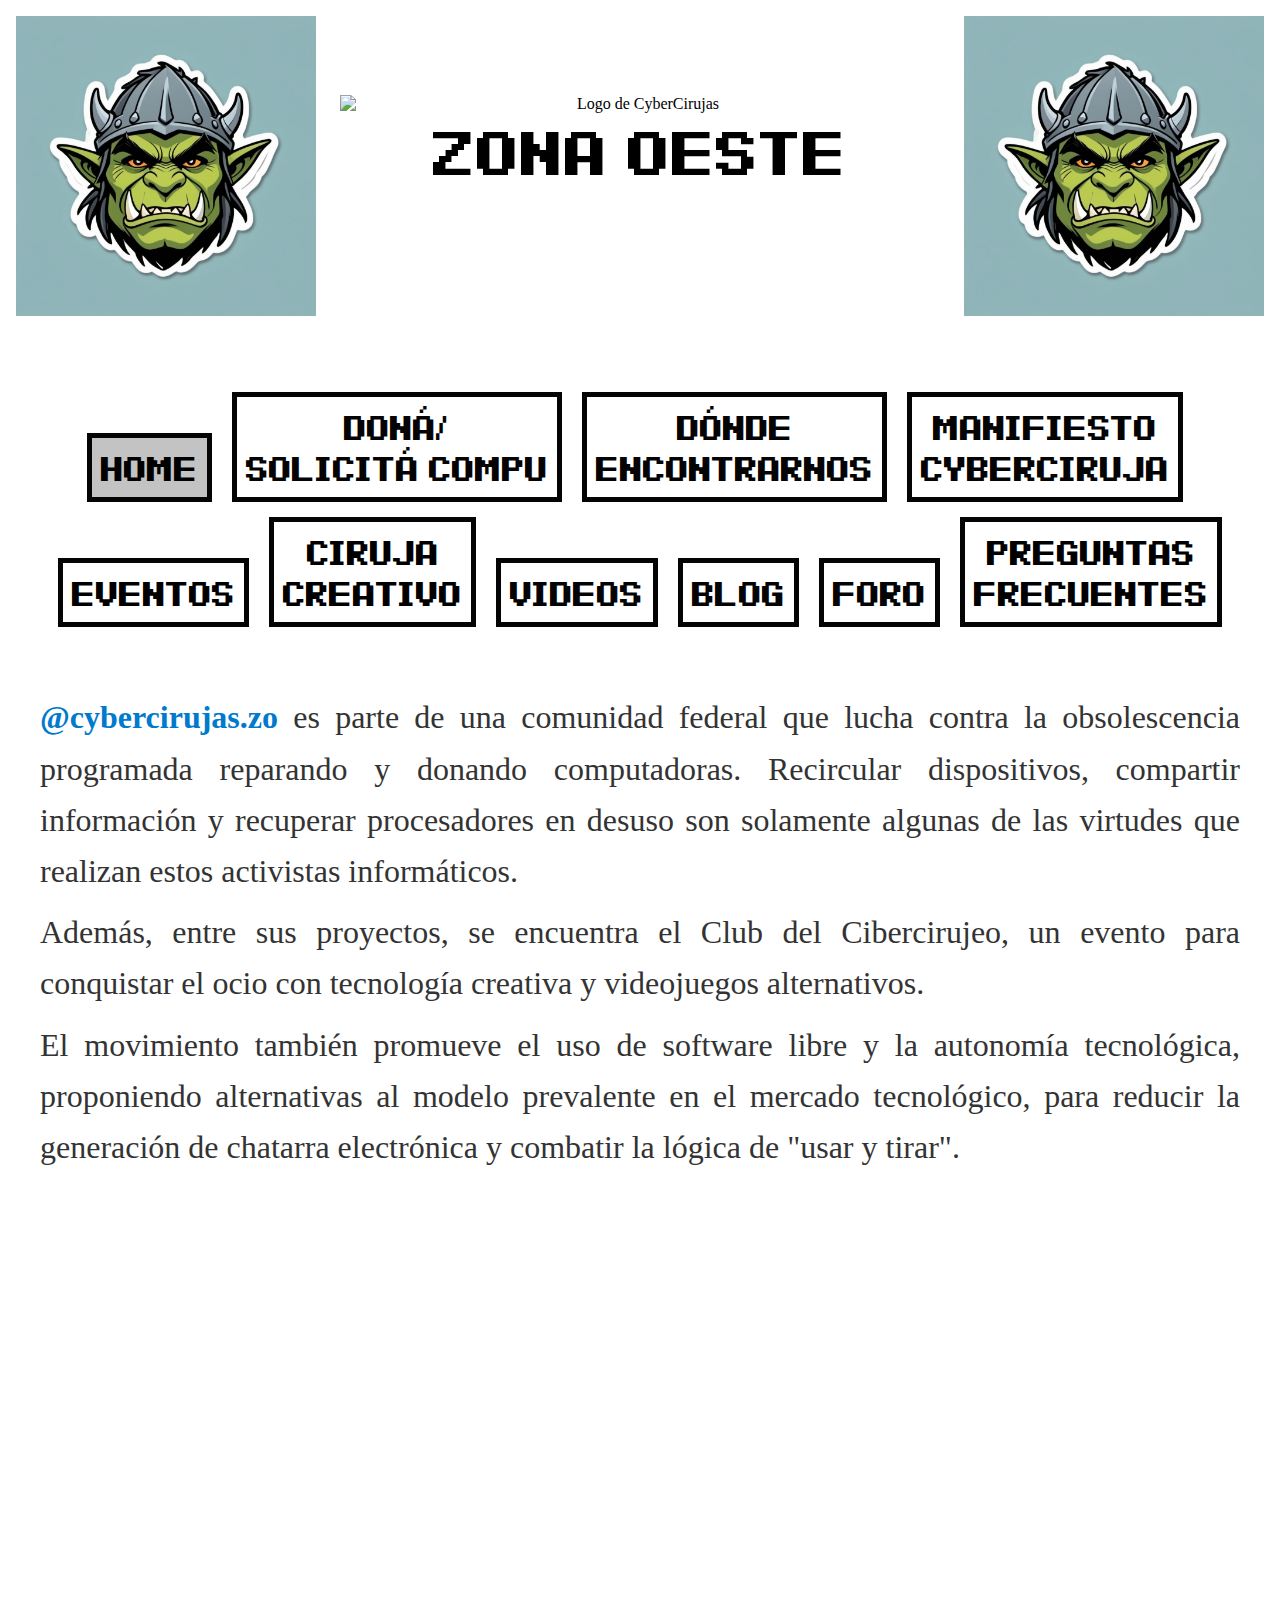
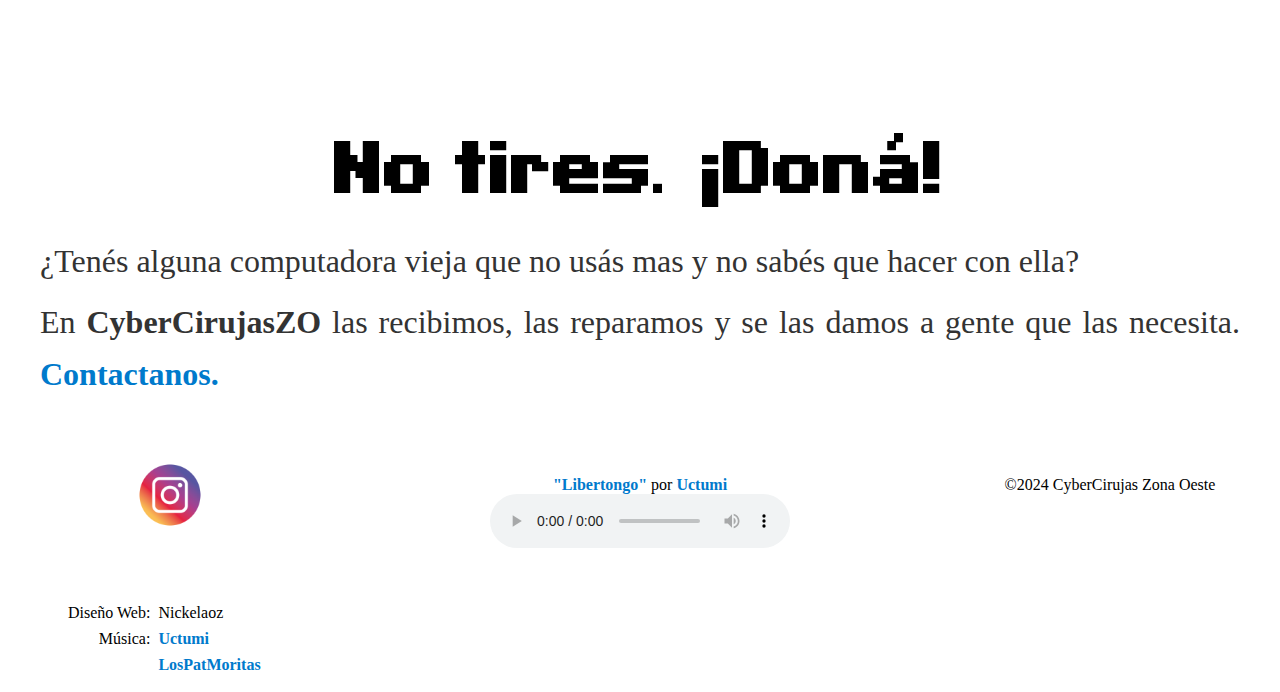
==== commit 86517fcc: "Créditos alineados y footer sin margen inferior" ====
--- a/index.html
+++ b/index.html
@@ -87,9 +87,14 @@
             <p class="centrado">©2024 CyberCirujas Zona Oeste</p>
         </section>
 
-        <section id="creditos">
-            <p>Diseño Web: Nickelaoz</p>
-            <p>Música: <a href="http://uctumi.com" target="_blank" rel="noopener noreferrer">Uctumi</a></p>
+        <section class="columna derecha" id="creditos">
+            <p>Diseño Web:</p>
+            <p>Nickelaoz</p>
+            <p>Música:</p>
+            <ul>
+                <li><a href="http://uctumi.com" target="_blank" rel="noopener noreferrer">Uctumi</a></li>
+                <li><a href="https://mastodonapp.uk/@nakumorita" target="_blank" rel="noopener noreferrer">LosPatMoritas</a></li>
+            </ul>
         </section>
     </footer>
 
--- a/style.css
+++ b/style.css
@@ -121,12 +121,28 @@
     cursor: pointer; 
 }
 
+body {
+    min-height: 100vh;  /* Asegura que el body ocupe todo el alto de la ventana */
+    display: flex;
+    flex-direction: column;
+    margin: 0;
+}
+
+main {
+    flex: 1;  /* Hace que el main ocupe todo el espacio disponible */
+}
+
 footer {
-    margin-top: 30px;
+    margin-top: auto;  /* Esto empujará el footer hacia abajo */
+    margin-bottom: 0;  /* Elimina cualquier margen inferior */
     display: grid;
-    grid-template-columns: 1fr 2fr 1fr; 
-    gap: 20px; 
-    padding: 20px;
+    grid-template-columns: 1fr 2fr 1fr;
+    gap: 20px;
+    padding: 10px 20px
+}
+
+footer p,footer section {
+    margin-bottom: 0;
 }
 
 footer .columna {
@@ -135,7 +151,9 @@
     justify-content: center;
     align-items: center;
 }
-
+footer .columna.izquierda {
+    margin-bottom: 0;
+}
 footer .columna.central {
     text-align: center;
 }
@@ -233,10 +251,66 @@
     width: 70px;
 }
 
+#creditos {
+    display: grid;
+    grid-template-columns: auto 1fr;
+    grid-template-rows: repeat(2, auto);
+    gap: 0.5rem;
+    align-items: start;
+    padding-top: 2rem;  
+    padding-left: 3rem;  
+    margin-bottom: 0;
+}
+
+#creditos p {
+    margin-bottom: 0;
+}
+
+/* Alineación vertical para la primera fila */
+#creditos p:first-child,
+#creditos p:nth-child(2) {
+    align-self: end;  /* Alinea los elementos de la primera fila hacia abajo */
+}
+
 #creditos ul {
     list-style-type: none;
     padding: 0;
     margin: 0;
+    grid-column: 2;
+    text-align: left;
+    grid-row: 2;
+}
+
+#creditos ul li {
+    margin-bottom: 0.5rem;
+}
+
+/* Alineación horizontal para la primera columna (labels) */
+#creditos p:first-child,
+#creditos p:nth-child(3) {
+    grid-column: 1;
+    margin: 0;
+    text-align: right;
+}
+
+/* Alineación horizontal para la segunda columna (nombres) */
+#creditos p:nth-child(2) {
+    grid-column: 2;
+    margin: 0;
+    text-align: left;
+}
+
+/* Posicionamiento específico de cada elemento */
+#creditos p:first-child {
+    grid-row: 1;
+}
+
+#creditos p:nth-child(2) {
+    grid-row: 1;
+}
+
+#creditos p:nth-child(3) {
+    grid-row: 2;
 }
 
 #pestañaActual {
@@ -284,4 +358,9 @@
     .columna {
         align-items: center;
     }
+
+    #creditos {
+        padding-top: 1rem;
+        padding-left: 1rem;
+    }
 }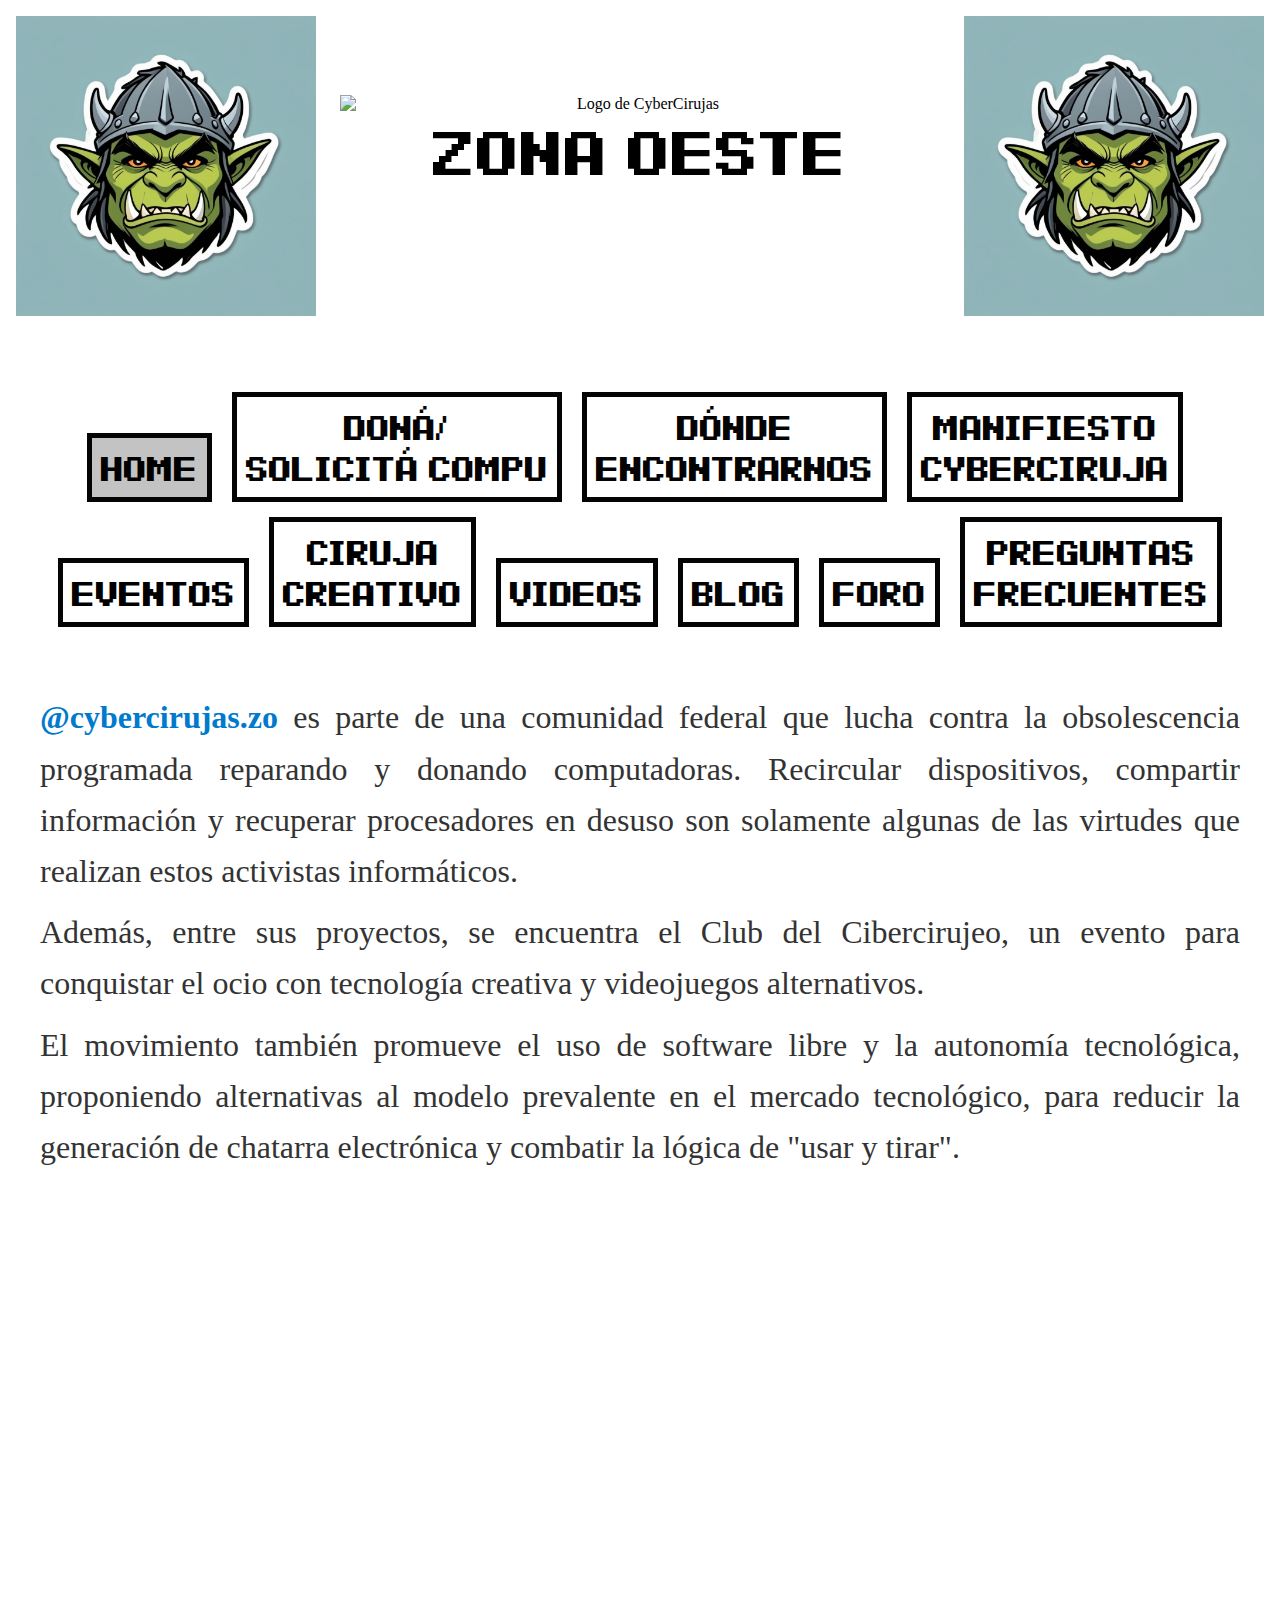
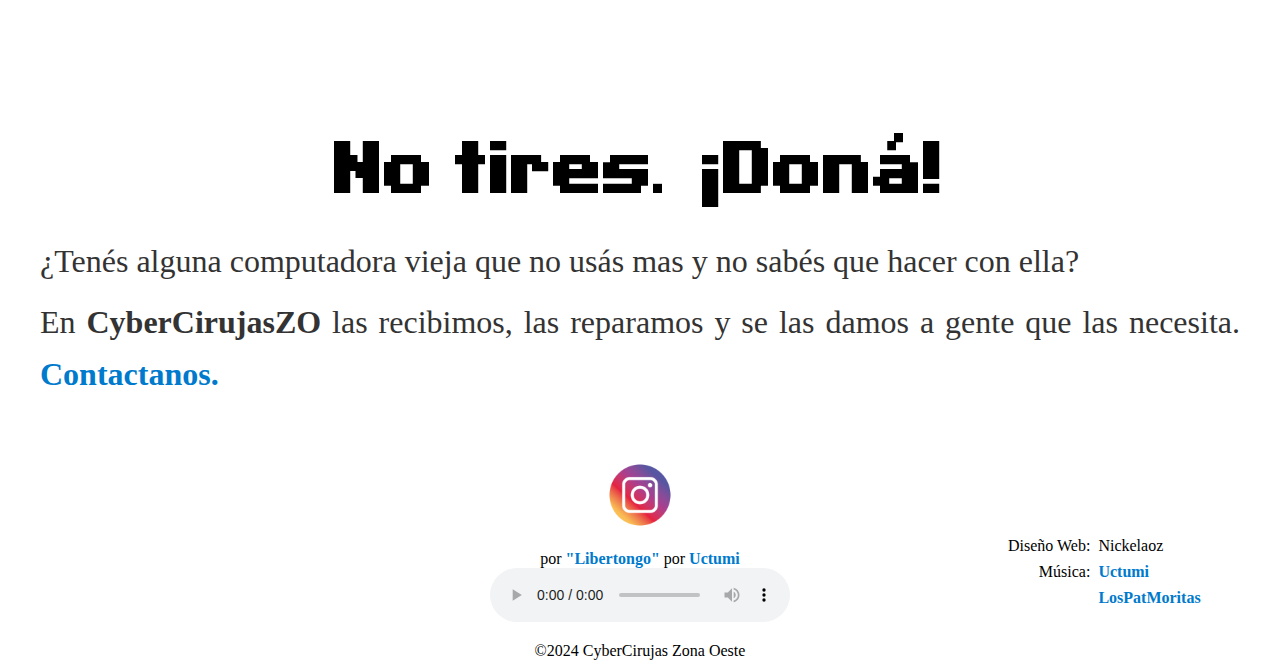
==== commit 1052df10: "Agregado de archivo JS para controlar el comportamiento del audio" ====
--- a/index.html
+++ b/index.html
@@ -73,18 +73,26 @@
     </main>
 
     <footer>
-        <section class="centrado" id="IG">
-            <a href="https://www.instagram.com/cybercirujas.zo" target="_blank"
-                rel="noopener noreferrer"><img src="img/LogoIGRedondo.png" alt="Logo de Instagram" width="5%"></a>
+        <section class="columna izquierda">
+            
         </section>
 
-        <section class="centrado">
-            <p> <a href="https://uctumi.com/index.php?option=com_content&view=article&id=202:demo-libertongo-de-pvm&catid=9&lang=es&Itemid=118" target="_blank" rel="noopener noreferrer">"Libertongo"</a> por <a href="http://uctumi.com" target="_blank" rel="noopener noreferrer">Uctumi</a></p>
-            <audio src="music/PVM - Libertongo (C64 one-file demo).mp3" autoplay loop controls></audio> <!--Cuando veamos JS tengo que hacer que se reproduzca la música al interactuar con ella-->
-        </section>
+        <section class="columna central">
+            <div id="IG">
+                <a href="https://www.instagram.com/cybercirujas.zo" target="_blank" rel="noopener noreferrer">
+                    <img src="img/LogoIGRedondo.png" alt="Logo de Instagram" width="5%">
+                </a>
+            </div>
 
-        <section>
-            <p class="centrado">©2024 CyberCirujas Zona Oeste</p>
+            <div class="musica">
+                <p>por <a href="https://uctumi.com/index.php?option=com_content&view=article&id=202:demo-libertongo-de-pvm&catid=9&lang=es&Itemid=118" target="_blank" rel="noopener noreferrer">"Libertongo"</a> por <a href="http://uctumi.com" target="_blank" rel="noopener noreferrer">Uctumi</a>
+                </p>
+                <audio src="music/PVM - Libertongo (C64 one-file demo).mp3" autoplay loop controls></audio>
+            </div> 
+
+            <div>
+                <p>©2024 CyberCirujas Zona Oeste</p>
+            </div>
         </section>
 
         <section class="columna derecha" id="creditos">
@@ -98,6 +106,8 @@
         </section>
     </footer>
 
+    <script src="script.js"></script>
+
 </body>
 
 </html>